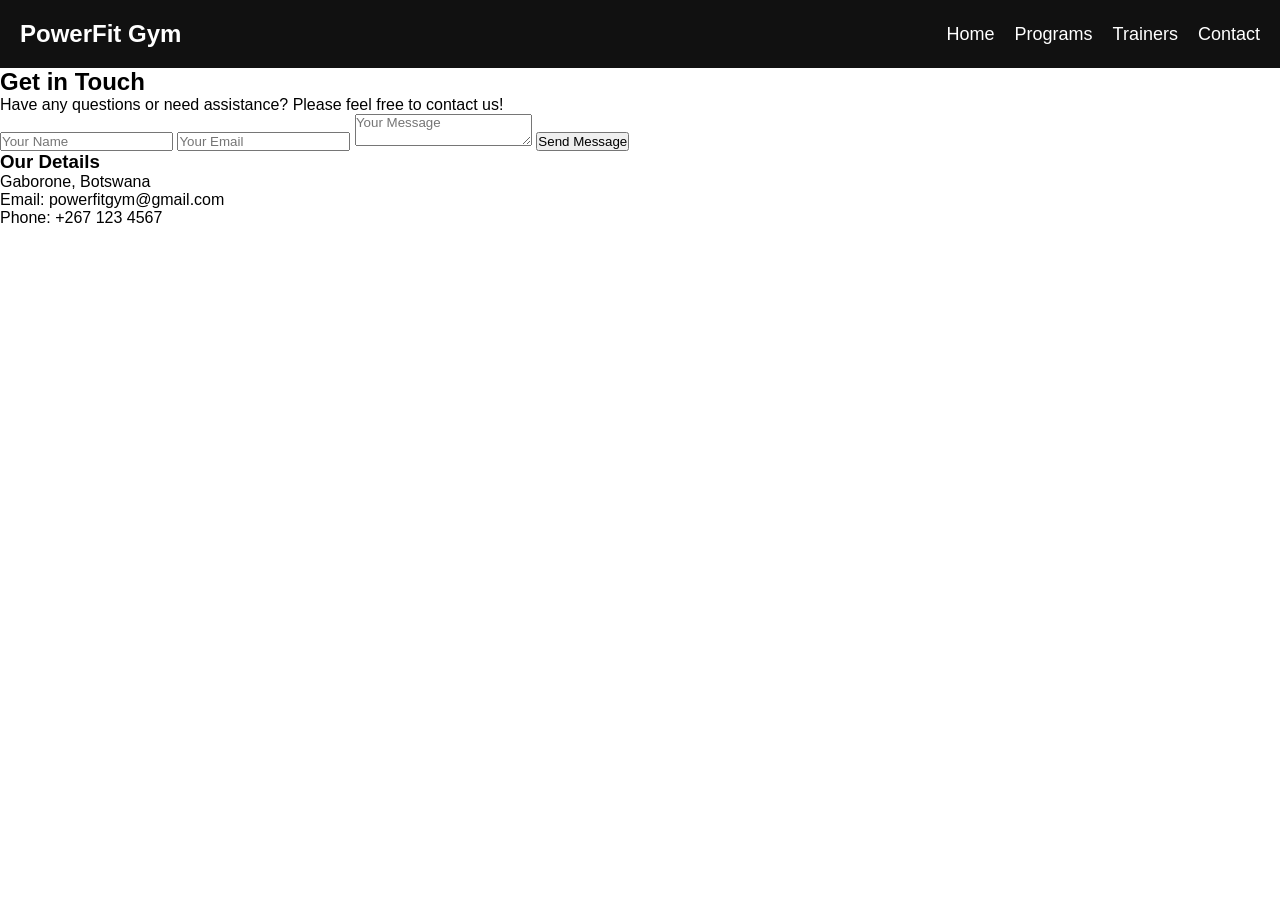
==== contact.html @ 35ffd5e1 "added contact.html, trainers.html alongside with trainers images" ====
<!DOCTYPE html>
<html lang="en">
<head>
    <meta charset="UTF-8">
    <meta name="viewport" content="width=device-width, initial-scale=1.0">
    <title>Contact Us</title>
    <link rel="stylesheet" href="style.css">
</head>
<body>
    <header>
        <nav class="navbar">
            <h1 class="logo">PowerFit Gym</h1>
            <ul class="nav-links">
                <li><a href="index.html">Home</a></li>
                <li><a href="programs.html">Programs</a></li>
                <li><a href="trainers.html">Trainers</a></li>
                <li><a href="contact.html">Contact</a></li>
            </ul>
         </nav>
    </header>
    <main>
        <section class="contact">
            <h2>Get in Touch</h2>
            <p>Have any questions or need assistance? Please feel free to contact us!</p>
            <div class="contact-container"></div>
            <ul>
        <form>
            <input type="text" placeholder="Your Name" required>
            <input type="email" placeholder="Your Email" required>
            <textarea placeholder="Your Message" required></textarea>
            <button type="submit">Send Message</button>
        </form>
        <div class="contact-info">
            <h3>Our Details</h3>
            <p>Gaborone, Botswana</p>
            <p>Email: powerfitgym@gmail.com</p>
            <p>Phone: +267 123 4567</p>
        </div>
        </section>
    </main>
</ht
---- style.css ----
*{  margin: 0; 
    padding: 0; 
    box-sizing: border-box;
    font-family: Arial, Helvetica, sans-serif
}
.navbar{
    display: flex;
    justify-content: space-between;
    align-items: center;
    background-color: #111;
    padding: 20px;
}
.logo{
    color: #fff;
    font-size: 24px;
}
.nav-links{
    display: flex;
    list-style: none;
}
.nav-links li{
    margin-left: 20px;
}
.nav-links a{
    color: #fff;
    text-decoration: none;
    font-size: 18px;
}
.nav-links a:hover{
    color: #fb0505;
}
.hero{
    display: flex;
    justify-content: center;
    align-items: center;
    height: 90vh;
    background-image: url(gym.jpg);
    justify-content: center;
    align-items: center;
    text-align: center;
    background-color: white;
}
.hero-text{
    font-size: 48px;
}
.hero-text p{
    font-size: 24px;
    margin-top: 20px;
}
.btn{
    display: inline-block;
    padding: 12px 25px;
    background-color: #fb0505;
    color: #fff;
    text-decoration: none;
    font-size: 18px;
    border-radius: 5px;
}
.btn:hover{
    background-color: #ea0b0b;
}
.about{
    text-align: center;
    padding: 60px;
}
.about h2{
    font-size: 32px;
    margin-bottom: 20px;
}
.programs  {
    padding:  60px;
    text-align: center;
}
.programs  {
    backgroud: #f4f4f4;
    margin: 20px auto;
    padding: 20px;
    width: 60%;
    border-radius: 8px;
}
footer{
    background-color: #111;
    color: #fff;
    text-align: center;
    padding: 20px;
}
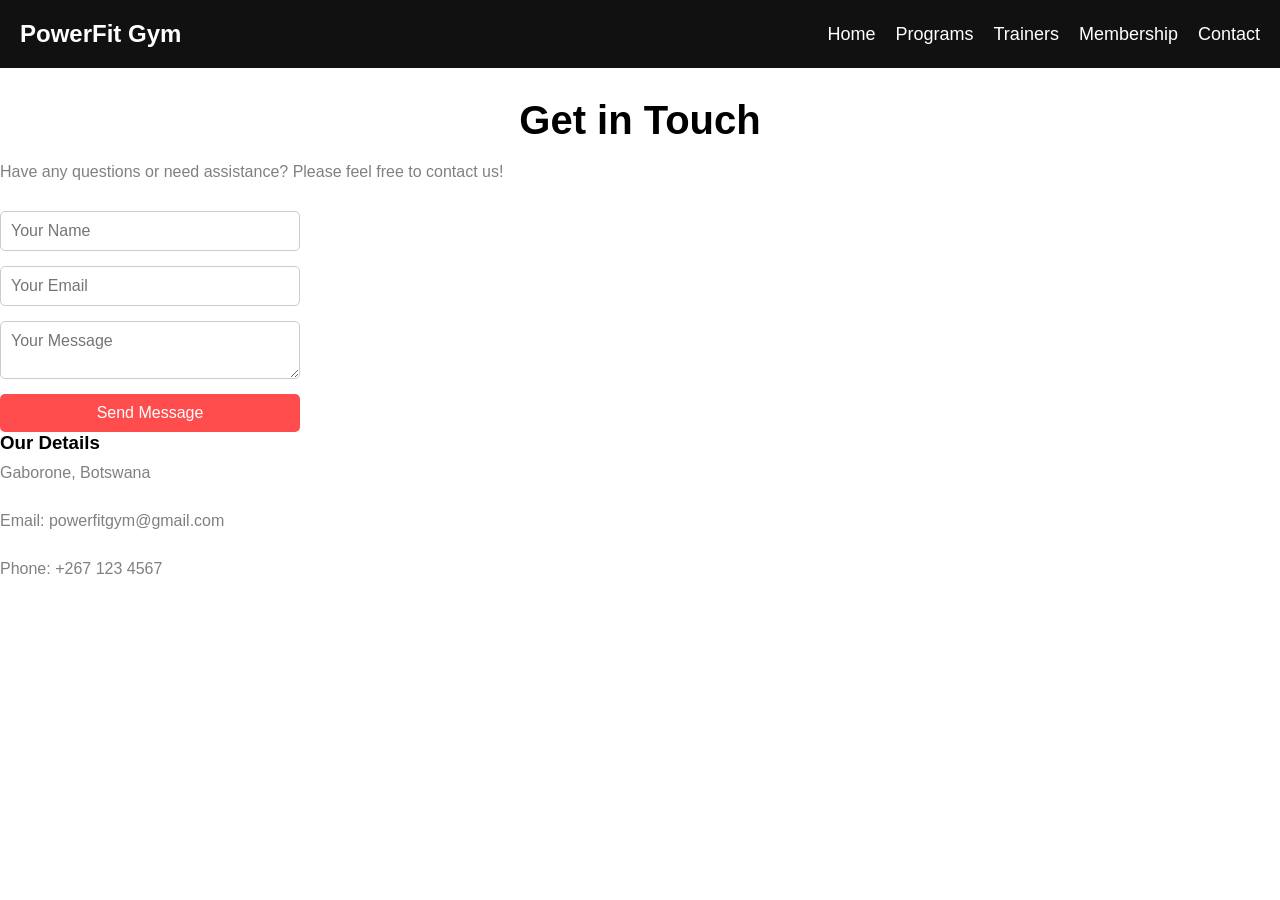
==== commit 88847ec2: "Added new files" ====
--- a/contact.html
+++ b/contact.html
@@ -14,6 +14,7 @@
                 <li><a href="index.html">Home</a></li>
                 <li><a href="programs.html">Programs</a></li>
                 <li><a href="trainers.html">Trainers</a></li>
+                <li><a href="membership.html">Membership</a></li>   
                 <li><a href="contact.html">Contact</a></li>
             </ul>
          </nav>
--- a/style.css
+++ b/style.css
@@ -22,23 +22,23 @@
     margin-left: 20px;
 }
 .nav-links a{
-    color: #fff;
     text-decoration: none;
     font-size: 18px;
+    color: #fff;
 }
 .nav-links a:hover{
-    color: #fb0505;
+    color: #ff4d4d;
 }
 .hero{
     display: flex;
     justify-content: center;
     align-items: center;
-    height: 90vh;
-    background-image: url(gym.jpg);
-    justify-content: center;
-    align-items: center;
-    text-align: center;
-    background-color: white;
+    height: 110vh;
+    background-image: url("gym.jpg");
+    justify-content: center;
+    align-items: center;
+    text-align: center;
+    background-color: white
 }
 .hero-text{
     font-size: 48px;
@@ -50,11 +50,12 @@
 .btn{
     display: inline-block;
     padding: 12px 25px;
-    background-color: #fb0505;
+    background-color: #ff4d4d;
     color: #fff;
     text-decoration: none;
     font-size: 18px;
     border-radius: 5px;
+    font-weight: bold;
 }
 .btn:hover{
     background-color: #ea0b0b;
@@ -67,20 +68,187 @@
     font-size: 32px;
     margin-bottom: 20px;
 }
-.programs  {
-    padding:  60px;
-    text-align: center;
-}
-.programs  {
-    backgroud: #f4f4f4;
-    margin: 20px auto;
-    padding: 20px;
-    width: 60%;
-    border-radius: 8px;
-}
 footer{
     background-color: #111;
     color: #fff;
     text-align: center;
     padding: 20px;
 }
+h2{ 
+    font-size: 2em;
+    margin-top: 30px;
+    text-align: center
+}
+.programs {
+    padding: 40px 60px;
+    text-align: center;
+}
+.programs-container {
+    display: flex;
+    justify-content: center;
+    align-items: center;
+    gap: 30px;
+    margin: 50px auto;
+    flex-wrap: wrap;
+    max-width: 1000px;
+}
+.program-card  {
+    background: linear-gradient(135deg,#1a1a1a, #333);
+    color: #000;
+    padding: 30px;
+    width: 260px;
+    border-radius: 20px;
+    box-shadow: 0 10px 25px rgba(0, 0, 0, 0.6);
+    transition: all 0.4s ease;
+    cursor: pointer;
+}
+.program-card:hover {
+    transform: translateY(-10px) scale(1.05);
+    background: #ff4d4d;
+    color: #fff;
+}
+.program-card h3 {
+    margin-bottom: 10px;
+}
+footer {
+    background-color: #111;
+    margin-top: 190px;
+    text-align: center;
+    padding: 15px;
+}
+.trainers {
+    padding: 60px;
+    text-align: center;
+}
+.trainer-card {
+    background: #fff;
+    margin: 15px auto;
+    padding: 20px;
+    width: 50%;
+    border-radius: 10px;
+    box-shadow: 0 2px 6px rgba(0, 0, 0, 0.1);
+    transition: transform 0.3s ease;
+}
+.trainer-container {
+    display: flex;
+    flex-wrap: wrap;
+    justify-content: center;
+    gap: 20px
+}
+.trainer-card:hover {
+    transform: translateY(-10px);
+}
+.trainer-card img {
+    width: 50%;
+    border-radius: 10px;
+}
+contact {
+    padding: 60px;
+    text-align: center;
+}
+.contact h2 {
+    font-size: 2.5em;
+    margin-bottom: 20px;
+}
+.contact p {
+    color: grey;
+    margin-bottom: 30px;
+}
+.contact-container {
+    display: flex;
+    justify-content: center;
+    gap: 20px;
+    flex-wrap: wrap;
+}
+.contact-info {
+    max-width: 300px;
+    text-align: left;
+}
+.contact-info h3 {
+    margin-bottom: 10px;
+}
+form {
+    display: flex;
+    flex-direction: column;
+    width: 300px;
+}
+form input, form textarea {
+    padding: 10px;
+    margin-bottom: 15px;
+    border: 1px solid #ccc;
+    border-radius: 5px;
+    font-size: 1em;
+}
+form button {
+    padding: 10px;
+    background-color: #ff4d4d;
+    color: #fff;
+    border: none;
+    border-radius: 5px;
+    font-size: 1em;
+    cursor: pointer;
+}
+form button:hover {
+    background-color: #e60000;
+}
+.membership {
+    padding: 50px 20px;
+    text-align: center;
+    background-color: #f5f7fa;
+}
+.membership h2 {
+    font-size: 2.5em;
+    margin-bottom: 20px;
+}
+.subtitle {
+    color: #666;
+    margin-bottom: 40px;
+}
+.plans {
+    display: flex;
+    justify-content: center;
+    gap: 20px;
+    flex-wrap: wrap;
+}   
+.plan {
+    background-color: #fff;
+    padding: 20px;
+    border-radius: 10px;
+    box-shadow: 0 2px 6px rgba(0, 0, 0, 0.1);
+    width: 300px;
+    transition: transform 0.3s ease;
+}
+.plan:hover {
+    transform: translateY(-10px);
+}           
+.plan h2 {
+    margin-bottom: 15px;
+}   
+.price {
+    font-size: 24px;
+    color: red;
+    margin-bottom: 15px;
+}              
+.plan ul {
+    list-style: none;
+    padding: 0;
+    margin-bottom: 20px;
+}
+.plan ul li {
+    margin-bottom: 8px 0;
+}           
+.plan button {
+    padding: 10px 20px;
+    background-color: red;
+    color: #fff;
+    border: none;
+    border-radius: 5px;
+    font-size: 1em;
+    cursor: pointer;
+} 
+.plan button:hover {
+    background-color: red;
+}
+.vip {
+    border: 2px solid gold;
+}
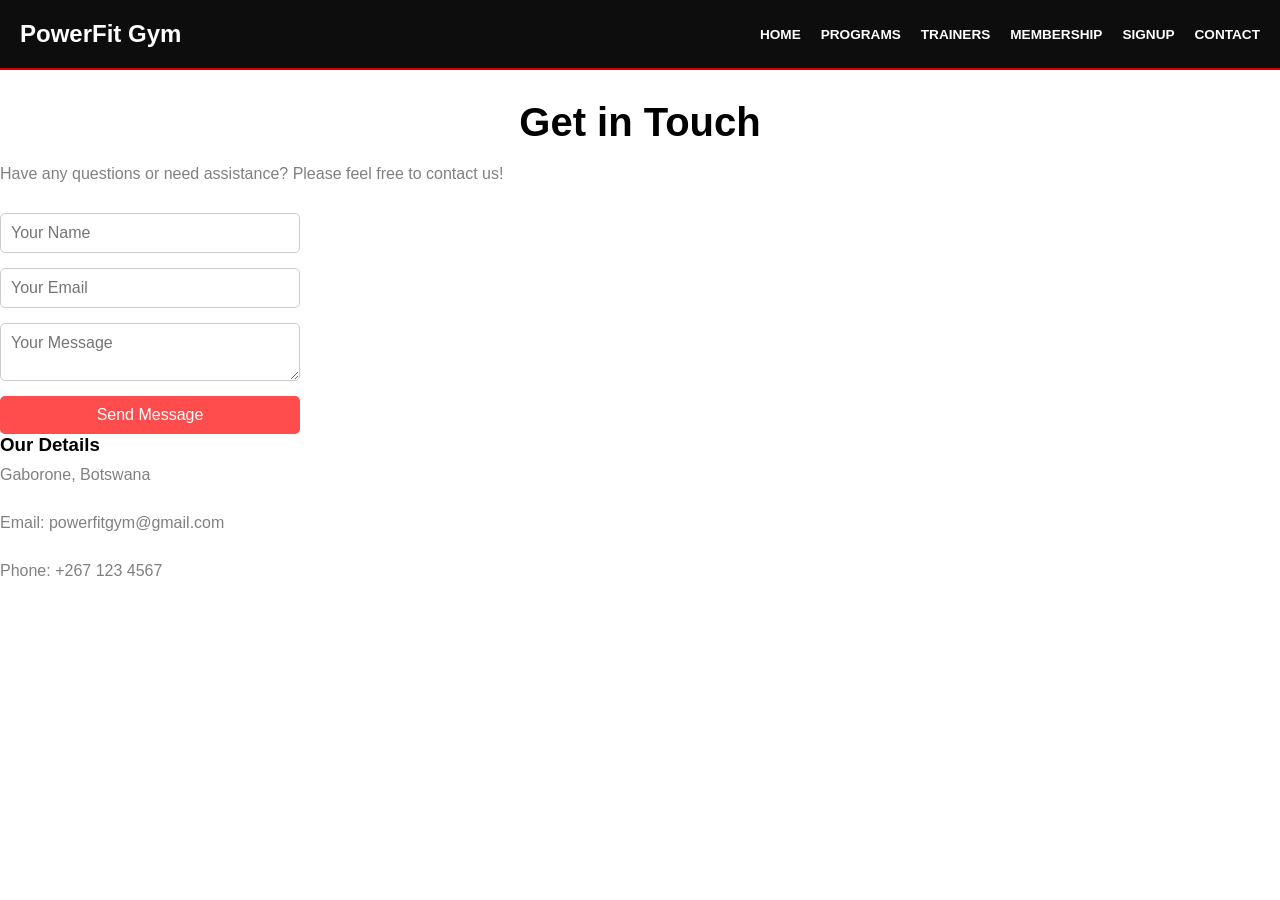
==== commit c83a4c66: "Add signup link to contact page navigation Updated the contact page to include a signup link in the " ====
--- a/contact.html
+++ b/contact.html
@@ -14,7 +14,8 @@
                 <li><a href="index.html">Home</a></li>
                 <li><a href="programs.html">Programs</a></li>
                 <li><a href="trainers.html">Trainers</a></li>
-                <li><a href="membership.html">Membership</a></li>   
+                <li><a href="membership.html">Membership</a></li> 
+                <li><a href="signup.html">Signup</a></li>
                 <li><a href="contact.html">Contact</a></li>
             </ul>
          </nav>
@@ -39,4 +40,4 @@
         </div>
         </section>
     </main>
-</ht+</ht
--- a/style.css
+++ b/style.css
@@ -1,33 +1,44 @@
 *{  margin: 0; 
     padding: 0; 
     box-sizing: border-box;
-    font-family: Arial, Helvetica, sans-serif
+    font-family: Barlow, sans-serif;
 }
 .navbar{
     display: flex;
     justify-content: space-between;
     align-items: center;
-    background-color: #111;
+    background-color: #0d0d0d;
     padding: 20px;
 }
 .logo{
     color: #fff;
     font-size: 24px;
 }
-.nav-links{
-    display: flex;
-    list-style: none;
-}
-.nav-links li{
-    margin-left: 20px;
-}
-.nav-links a{
+nav{
+    display: flex;
+    align-items: center;
+    justify-content: space-between;
+    padding: 18px 48px;
+    background: #0a0a0a;
+    border-bottom: 2px solid #d90000;
+    position: sticky;
+    top: 0;
+}
+.nav-links {
+    display: flex;
+    gap: 20px;
+    list-style-type: none;
+}
+.nav-links a {
+    color: #FFFFFF;
     text-decoration: none;
-    font-size: 18px;
-    color: #fff;
+    text-transform: uppercase;
+    font-size: 0.85em;
+    font-weight: 600;
+    transition: color 0.3s ease;
 }
 .nav-links a:hover{
-    color: #ff4d4d;
+    color: #d90000;
 }
 .hero{
     display: flex;
@@ -38,7 +49,8 @@
     justify-content: center;
     align-items: center;
     text-align: center;
-    background-color: white
+    background-color: white;
+    animation: pulse-bg 1s ease-in-out;
 }
 .hero-text{
     font-size: 48px;
@@ -93,8 +105,8 @@
     max-width: 1000px;
 }
 .program-card  {
-    background: linear-gradient(135deg,#1a1a1a, #333);
-    color: #000;
+    background: linear-gradient(135deg,#ff0015, white);
+    color: white;
     padding: 30px;
     width: 260px;
     border-radius: 20px;
@@ -168,9 +180,10 @@
     margin-bottom: 10px;
 }
 form {
-    display: flex;
+    display:flex;
     flex-direction: column;
     width: 300px;
+    text-align: center;
 }
 form input, form textarea {
     padding: 10px;
@@ -251,4 +264,4 @@
 }
 .vip {
     border: 2px solid gold;
-}+}
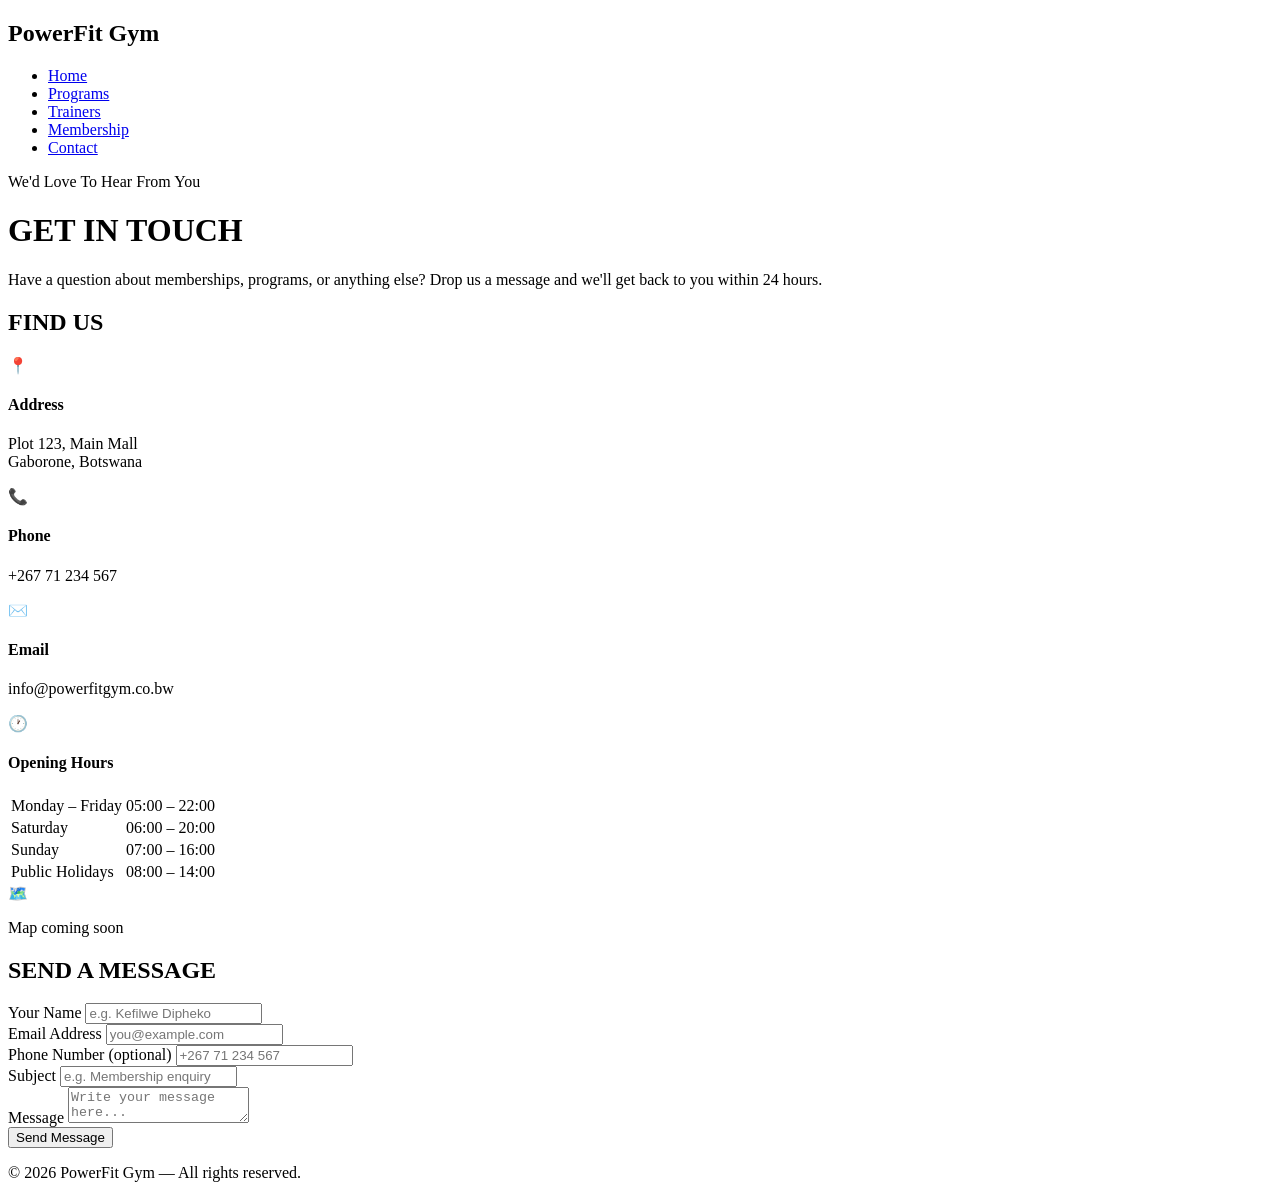
==== commit d1f0b9f0: "added new pages adding new pages" ====
--- a/contact.html
+++ b/contact.html
@@ -14,30 +14,132 @@
                 <li><a href="index.html">Home</a></li>
                 <li><a href="programs.html">Programs</a></li>
                 <li><a href="trainers.html">Trainers</a></li>
-                <li><a href="membership.html">Membership</a></li> 
-                <li><a href="signup.html">Signup</a></li>
+                <li><a href="membership.html">Membership</a></li>   
                 <li><a href="contact.html">Contact</a></li>
             </ul>
          </nav>
     </header>
-    <main>
-        <section class="contact">
-            <h2>Get in Touch</h2>
-            <p>Have any questions or need assistance? Please feel free to contact us!</p>
-            <div class="contact-container"></div>
-            <ul>
-        <form>
-            <input type="text" placeholder="Your Name" required>
-            <input type="email" placeholder="Your Email" required>
-            <textarea placeholder="Your Message" required></textarea>
-            <button type="submit">Send Message</button>
-        </form>
-        <div class="contact-info">
-            <h3>Our Details</h3>
-            <p>Gaborone, Botswana</p>
-            <p>Email: powerfitgym@gmail.com</p>
-            <p>Phone: +267 123 4567</p>
+     <!-- ── Page Header ──────────────────────── -->
+  <div class="page-header">
+    <p class="page-tag">We'd Love To Hear From You</p>
+    <h1>GET IN <span>TOUCH</span></h1>
+    <p>
+      Have a question about memberships, programs, or anything else?
+      Drop us a message and we'll get back to you within 24 hours.
+    </p>
+  </div>
+ 
+  <!-- ── Contact Section ───────────────────── -->
+  <section class="section">
+    <div class="contact-wrapper">
+ 
+      <!-- ── Left Column: Info ─────────────── -->
+      <div class="contact-info">
+        <h2>FIND <span style="color: var(--red);">US</span></h2>
+        <div class="divider"></div>
+ 
+        <!-- Address -->
+        <div class="info-item">
+          <div class="info-icon">📍</div>
+          <div class="info-text">
+            <h4>Address</h4>
+            <p>Plot 123, Main Mall<br>Gaborone, Botswana</p>
+          </div>
         </div>
-        </section>
-    </main>
-</ht
+ 
+        <!-- Phone -->
+        <div class="info-item">
+          <div class="info-icon">📞</div>
+          <div class="info-text">
+            <h4>Phone</h4>
+            <p>+267 71 234 567</p>
+          </div>
+        </div>
+ 
+        <!-- Email -->
+        <div class="info-item">
+          <div class="info-icon">✉️</div>
+          <div class="info-text">
+            <h4>Email</h4>
+            <p>info@powerfitgym.co.bw</p>
+          </div>
+        </div>
+ 
+        <!-- Opening Hours -->
+        <div class="info-item">
+          <div class="info-icon">🕐</div>
+          <div class="info-text">
+            <h4>Opening Hours</h4>
+            <table class="hours-table">
+              <tr>
+                <td>Monday – Friday</td>
+                <td>05:00 – 22:00</td>
+              </tr>
+              <tr>
+                <td>Saturday</td>
+                <td>06:00 – 20:00</td>
+              </tr>
+              <tr>
+                <td>Sunday</td>
+                <td>07:00 – 16:00</td>
+              </tr>
+              <tr>
+                <td>Public Holidays</td>
+                <td>08:00 – 14:00</td>
+              </tr>
+            </table>
+          </div>
+        </div>
+ 
+        <!-- Map placeholder — swap in a Google Maps iframe later -->
+        <div class="map-placeholder">
+          <span>🗺️</span>
+          <p>Map coming soon</p>
+        </div>
+ 
+      </div><!-- end .contact-info -->
+ 
+      <!-- ── Right Column: Form ────────────── -->
+      <div class="contact-form">
+        <h2>SEND A <span style="color: var(--red);">MESSAGE</span></h2>
+        <div class="divider"></div>
+ 
+        <div class="form-group">
+          <label for="contact-name">Your Name</label>
+          <input type="text" id="contact-name" name="name" placeholder="e.g. Kefilwe Dipheko" required />
+        </div>
+ 
+        <div class="form-group">
+          <label for="contact-email">Email Address</label>
+          <input type="email" id="contact-email" name="email" placeholder="you@example.com" required />
+        </div>
+ 
+        <div class="form-group">
+          <label for="contact-phone">Phone Number (optional)</label>
+          <input type="tel" id="contact-phone" name="phone" placeholder="+267 71 234 567" />
+        </div>
+ 
+        <div class="form-group">
+          <label for="contact-subject">Subject</label>
+          <input type="text" id="contact-subject" name="subject" placeholder="e.g. Membership enquiry" required />
+        </div>
+ 
+        <div class="form-group">
+          <label for="contact-message">Message</label>
+          <textarea id="contact-message" name="message" placeholder="Write your message here..." required></textarea>
+        </div>
+ 
+        <button type="submit" class="btn-submit">Send Message</button>
+ 
+      </div><!-- end .contact-form -->
+ 
+    </div><!-- end .contact-wrapper -->
+  </section>
+ 
+  <!-- ── Footer ────────────────────────────── -->
+  <footer>
+    <p>© 2026 PowerFit Gym — All rights reserved.</p>
+  </footer>
+ 
+</body>
+</html>
